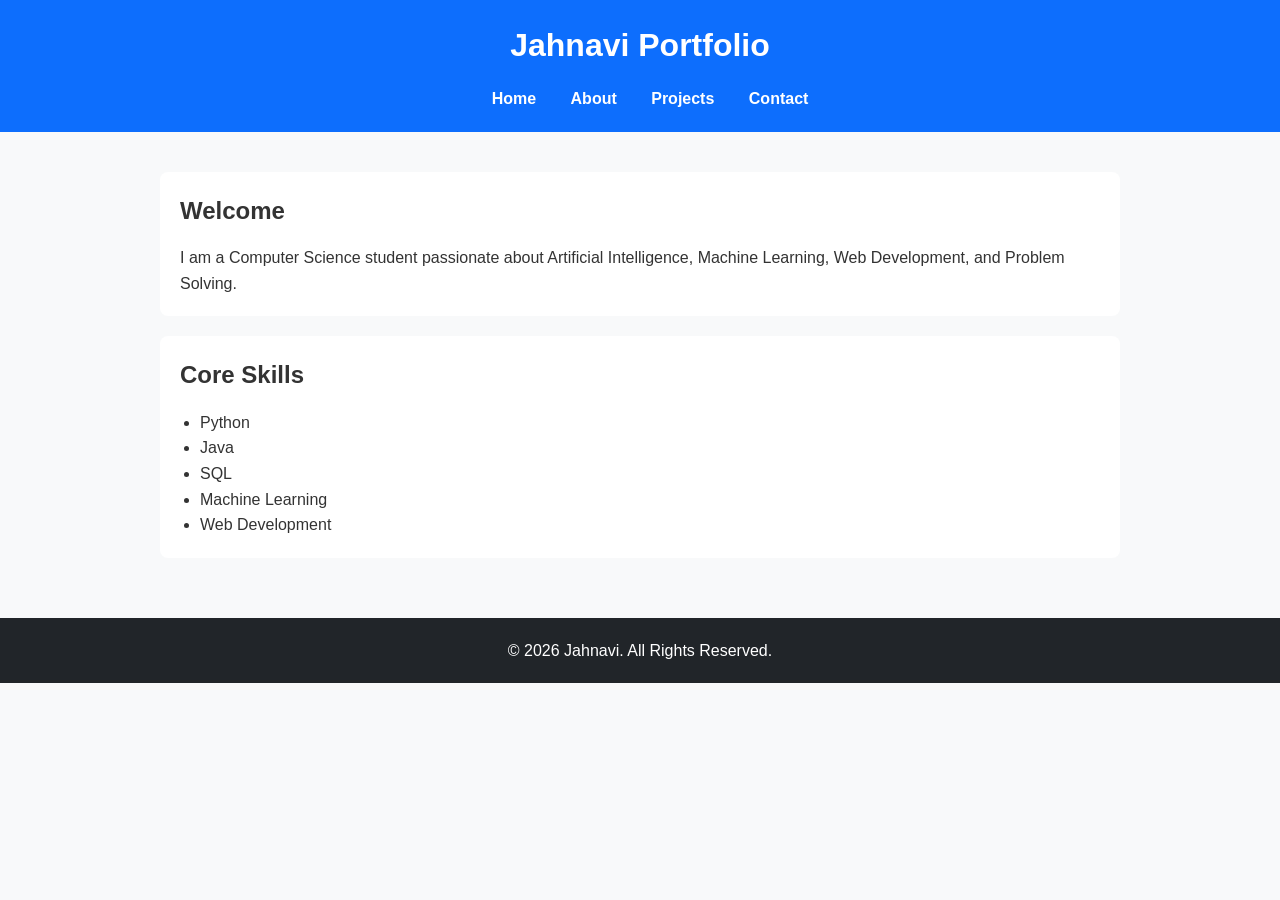
==== index.html @ efd85b68 "Add files via upload" ====
<!DOCTYPE html>
<html lang="en">
<head>
    <meta charset="UTF-8">
    <meta name="description" content="Personal Portfolio of Jahnavi - Computer Science Student, AI/ML Enthusiast, and Web Developer.">
    <meta name="keywords" content="Portfolio, AI, Machine Learning, Web Development, Java, Python">
    <meta name="author" content="Jahnavi">
    <meta name="viewport" content="width=device-width, initial-scale=1.0">
    <link rel="stylesheet" href="style.css">
    <title>Jahnavi Portfolio | Home</title>

    <!-- Open Graph -->
    <meta property="og:title" content="Jahnavi Portfolio">
    <meta property="og:description" content="Computer Science Student and AI/ML Enthusiast">
    <meta property="og:type" content="website">

    <!-- Canonical URL -->
    <link rel="canonical" href="https://yourdomain.com">

</head>

<body>

    <a href="#main-content" class="skip-link">
        Skip to Main Content
    </a>

    <header role="banner">
        <h1>Jahnavi Portfolio</h1>

        <nav aria-label="Primary Navigation">
            <ul>
                <li><a href="index.html" aria-current="page">Home</a></li>
                <li><a href="about.html">About</a></li>
                <li><a href="projects.html">Projects</a></li>
                <li><a href="contact.html">Contact</a></li>
            </ul>
        </nav>
    </header>

    <main id="main-content">

        <section aria-labelledby="intro-heading">
            <h2 id="intro-heading">Welcome</h2>

            <p>
                I am a Computer Science student passionate about
                Artificial Intelligence, Machine Learning,
                Web Development, and Problem Solving.
            </p>
        </section>

        <section aria-labelledby="skills-heading">
            <h2 id="skills-heading">Core Skills</h2>

            <ul>
                <li>Python</li>
                <li>Java</li>
                <li>SQL</li>
                <li>Machine Learning</li>
                <li>Web Development</li>
            </ul>
        </section>

    </main>

    <footer>
        <p>&copy; 2026 Jahnavi. All Rights Reserved.</p>
    </footer>

</body>
</html>
---- style.css ----
/* Reset */
* {
    margin: 0;
    padding: 0;
    box-sizing: border-box;
}

/* Body */
body {
    font-family: Arial, Helvetica, sans-serif;
    line-height: 1.6;
    background-color: #f8f9fa;
    color: #333;
}

/* Skip Link for Accessibility */
.skip-link {
    position: absolute;
    left: -999px;
    top: 0;
    background: #000;
    color: #fff;
    padding: 10px;
    text-decoration: none;
}

.skip-link:focus {
    left: 10px;
    top: 10px;
    z-index: 1000;
}

/* Header */
header {
    background-color: #0d6efd;
    color: white;
    padding: 20px;
    text-align: center;
}

/* Navigation */
nav ul {
    list-style: none;
    margin-top: 10px;
}

nav li {
    display: inline-block;
    margin: 0 15px;
}

nav a {
    color: white;
    text-decoration: none;
    font-weight: bold;
}

nav a:hover,
nav a:focus {
    text-decoration: underline;
}

/* Main Content */
main {
    max-width: 1000px;
    margin: 20px auto;
    padding: 20px;
}

/* Sections */
section,
article {
    background: white;
    padding: 20px;
    margin-bottom: 20px;
    border-radius: 8px;
}

/* Headings */
h1, h2, h3 {
    margin-bottom: 15px;
}

/* Lists */
ul {
    padding-left: 20px;
}

/* Forms */
form {
    max-width: 600px;
}

label {
    display: block;
    margin-top: 15px;
    margin-bottom: 5px;
    font-weight: bold;
}

input,
textarea {
    width: 100%;
    padding: 10px;
    border: 1px solid #bbb;
    border-radius: 4px;
}

/* Focus Accessibility */
input:focus,
textarea:focus,
button:focus,
a:focus {
    outline: 3px solid #0d6efd;
    outline-offset: 2px;
}

/* Button */
button {
    margin-top: 15px;
    padding: 10px 20px;
    background-color: #0d6efd;
    color: white;
    border: none;
    border-radius: 4px;
    cursor: pointer;
}

button:hover {
    background-color: #084298;
}

/* Footer */
footer {
    text-align: center;
    padding: 20px;
    background-color: #212529;
    color: white;
    margin-top: 20px;
}

/* Responsive Design */
@media (max-width: 768px) {
    nav li {
        display: block;
        margin: 10px 0;
    }

    main {
        padding: 10px;
    }
}
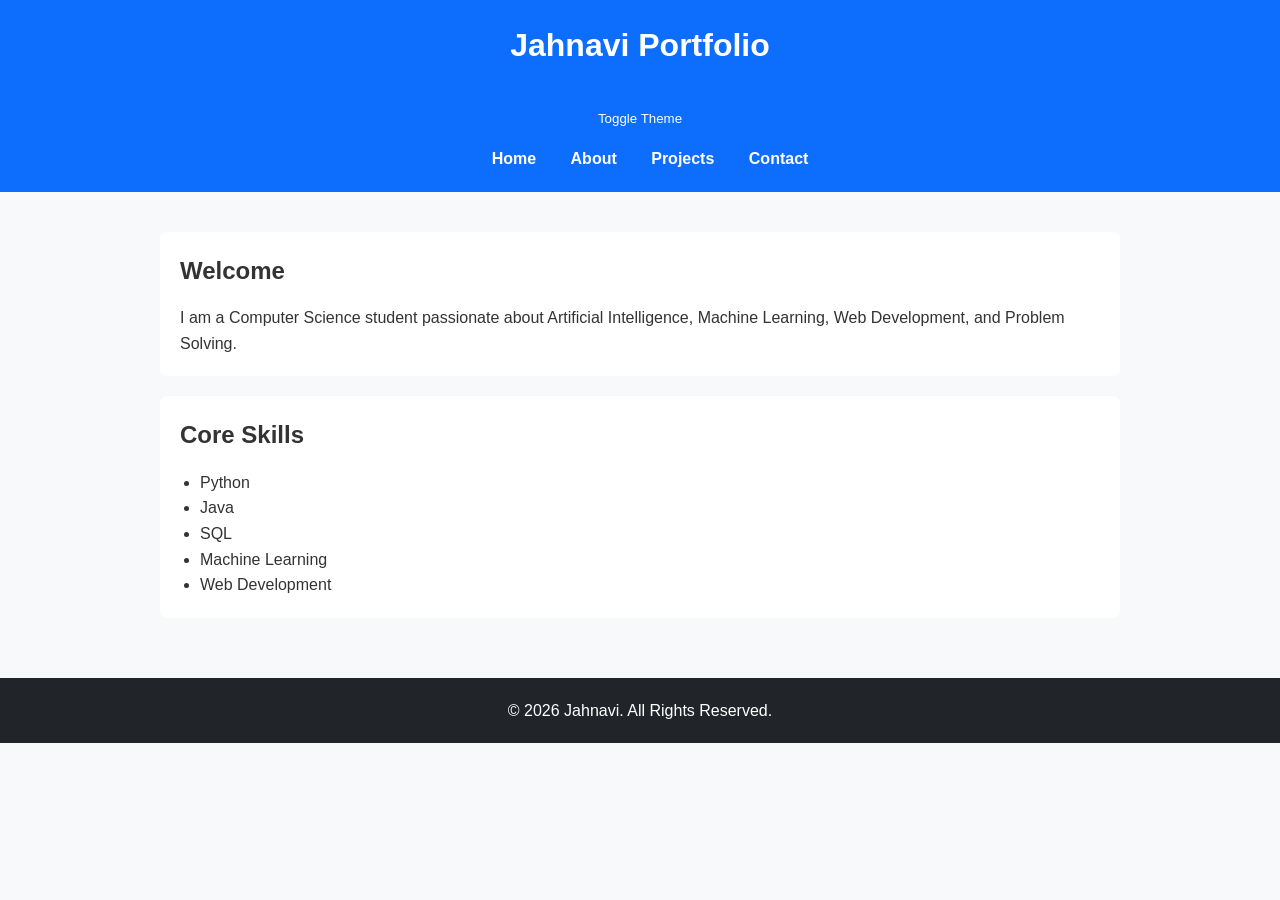
==== commit 90e58183: "Update index.html" ====
--- a/index.html
+++ b/index.html
@@ -18,7 +18,20 @@
     <link rel="canonical" href="https://yourdomain.com">
 
 </head>
+<script>
+const button = document.getElementById("theme-toggle");
 
+button.addEventListener("click", () => {
+    const currentTheme =
+        document.body.getAttribute("data-theme");
+
+    if(currentTheme === "dark") {
+        document.body.removeAttribute("data-theme");
+    } else {
+        document.body.setAttribute("data-theme","dark");
+    }
+});
+</script>
 <body>
 
     <a href="#main-content" class="skip-link">
@@ -27,7 +40,9 @@
 
     <header role="banner">
         <h1>Jahnavi Portfolio</h1>
-
+        <button id="theme-toggle">
+    Toggle Theme
+</button>
         <nav aria-label="Primary Navigation">
             <ul>
                 <li><a href="index.html" aria-current="page">Home</a></li>
@@ -53,7 +68,7 @@
         <section aria-labelledby="skills-heading">
             <h2 id="skills-heading">Core Skills</h2>
 
-            <ul>
+            <ul class="skills-list">
                 <li>Python</li>
                 <li>Java</li>
                 <li>SQL</li>
@@ -69,4 +84,4 @@
     </footer>
 
 </body>
-</html>+</html>
